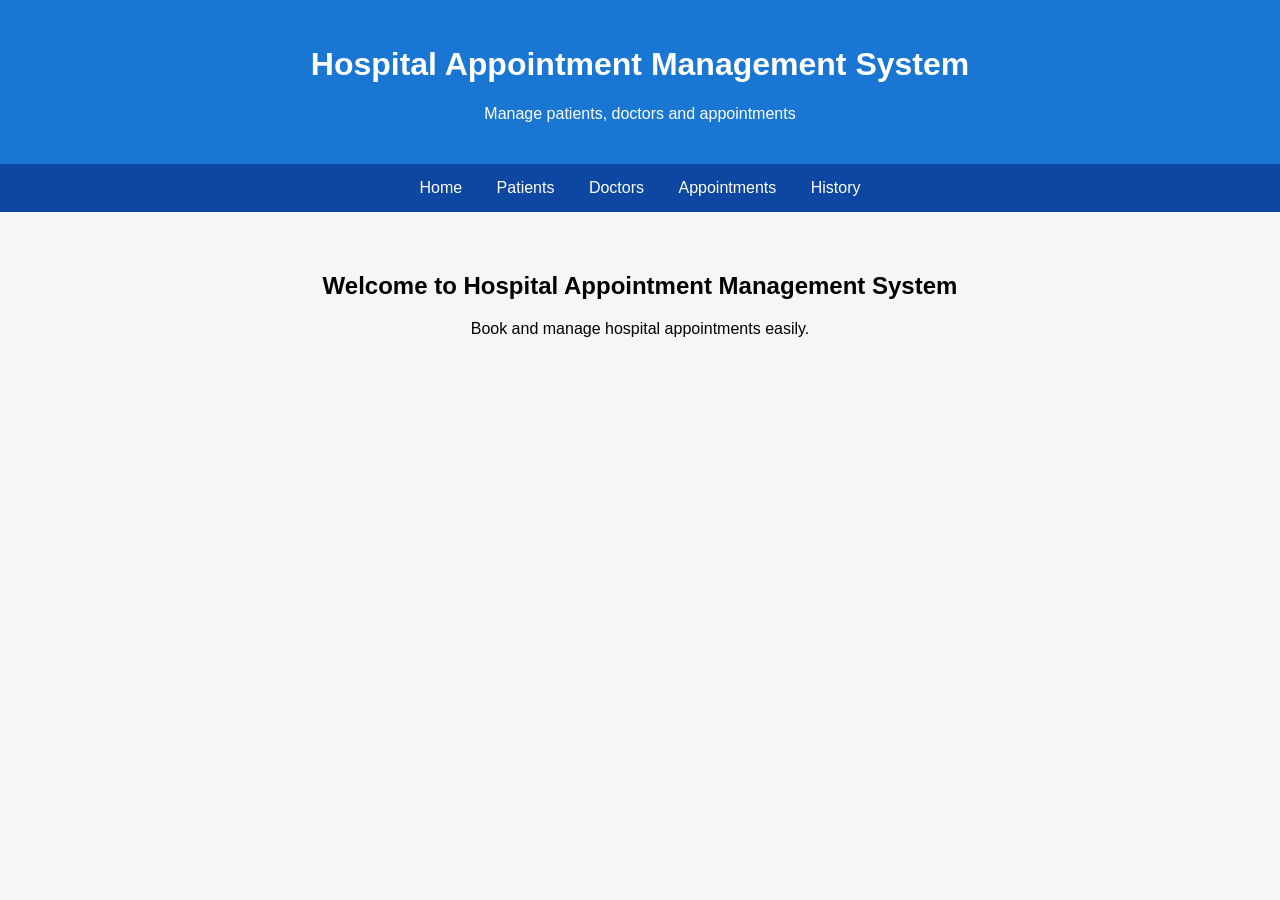
==== index.html @ 1b6f37c7 "Add basic hospital application interface" ====
<!DOCTYPE html>
<html>
<head>
    <title>Hospital Appointment Management System</title>
    <link rel="stylesheet" href="style.css">
</head>
<body>

<header>
    <h1>Hospital Appointment Management System</h1>
    <p>Manage patients, doctors and appointments</p>
</header>

<nav>
    <a href="#">Home</a>
    <a href="#patients">Patients</a>
    <a href="#doctors">Doctors</a>
    <a href="#appointments">Appointments</a>
    <a href="#history">History</a>
</nav>

<section>
    <h2>Welcome to Hospital Appointment Management System</h2>
    <p>Book and manage hospital appointments easily.</p>
</section>

</body>
</html>
---- style.css ----
body {
    font-family: Arial, sans-serif;
    margin: 0;
    background: #f4f6f8;
}

header {
    background: #1976d2;
    color: white;
    text-align: center;
    padding: 25px;
}

nav {
    background: #0d47a1;
    padding: 15px;
    text-align: center;
}

nav a {
    color: white;
    margin: 15px;
    text-decoration: none;
}

section {
    text-align: center;
    padding: 40px;
}
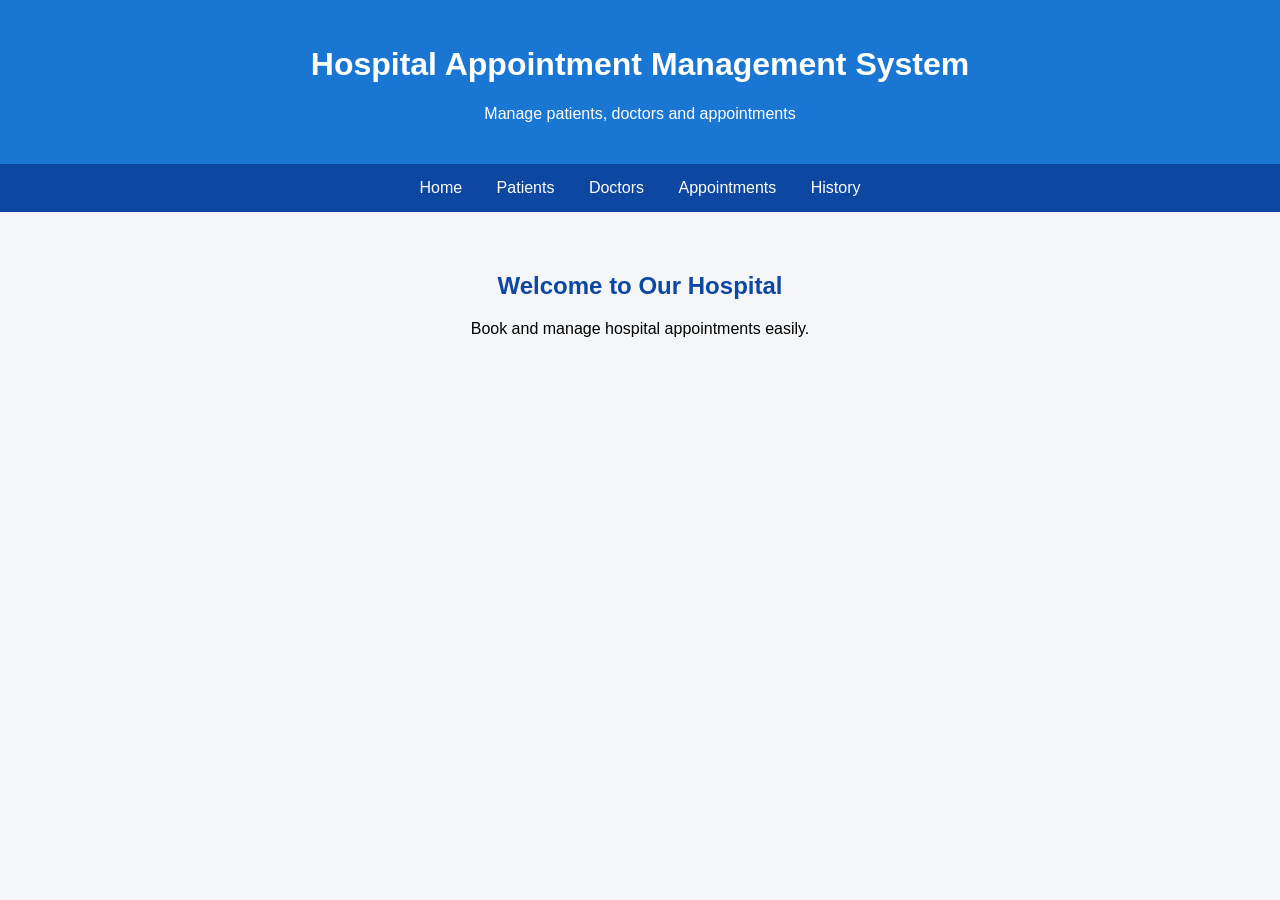
==== commit a5b5f612: "Update hospital welcome message" ====
--- a/index.html
+++ b/index.html
@@ -20,8 +20,7 @@
 </nav>
 
 <section>
-    <h2>Welcome to Hospital Appointment Management System</h2>
-    <p>Book and manage hospital appointments easily.</p>
+<h2>Welcome to Our Hospital</h2>    <p>Book and manage hospital appointments easily.</p>
 </section>
 
 </body>
--- a/style.css
+++ b/style.css
@@ -26,4 +26,20 @@
 section {
     text-align: center;
     padding: 40px;
+}
+h2 {
+    color: #0d47a1;
+}
+
+button {
+    background: #1976d2;
+    color: white;
+    border: none;
+    padding: 10px 20px;
+    cursor: pointer;
+}
+
+table {
+    margin: auto;
+    padding: 10px;
 }
